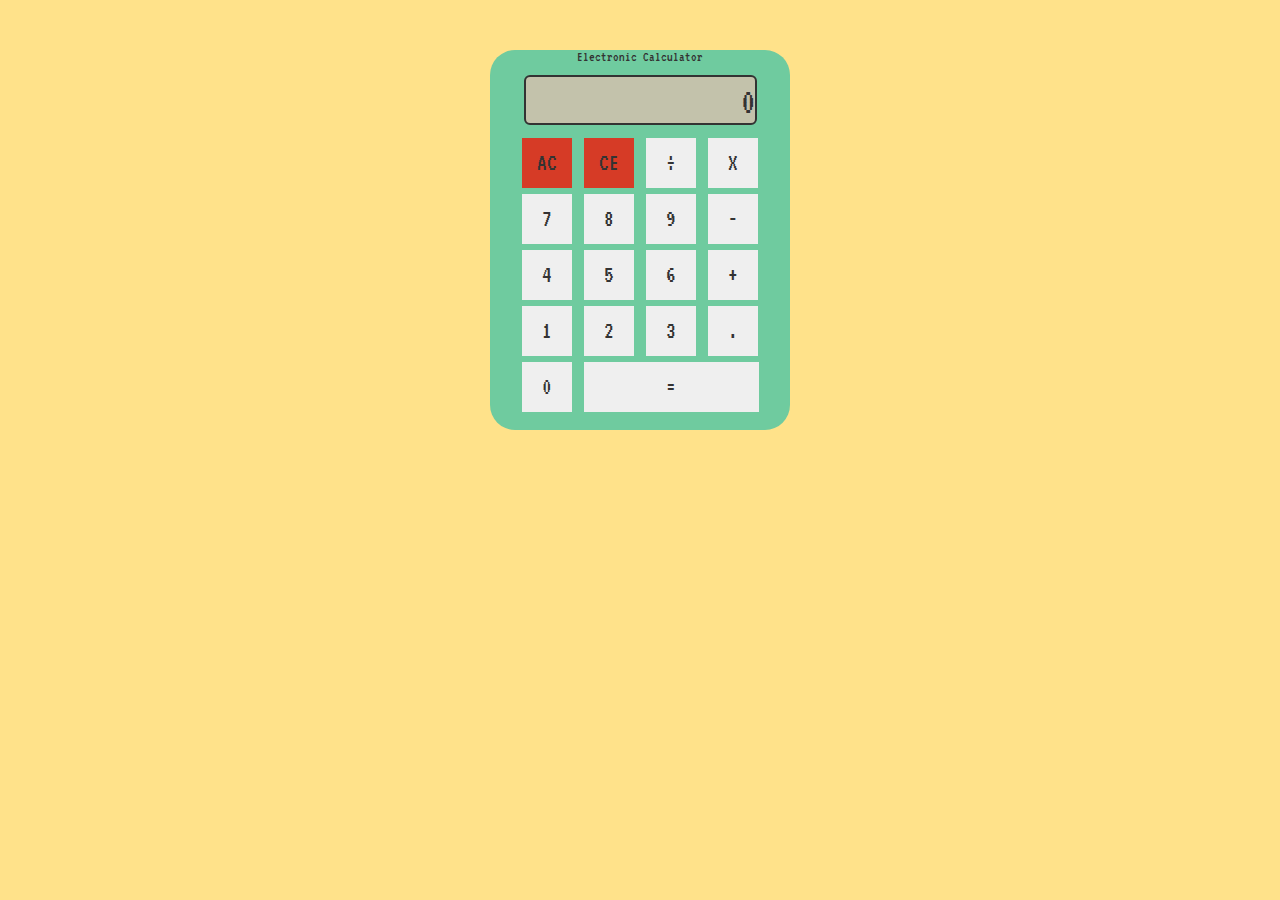
==== calculator.html @ b2f13221 "jQuery Calculator" ====
<!doctype html>

<html>

<head>
	<title>jQuery Calculator</title>
	<meta charset="UTF-8">
	<meta name="viewport" content="initial-scale=1.0">
	<!-- Latest compiled and minified CSS -->
	<link rel="stylesheet" href="https://maxcdn.bootstrapcdn.com/bootstrap/3.3.7/css/bootstrap.min.css">

	<!-- jQuery library -->
	<script src="https://ajax.googleapis.com/ajax/libs/jquery/3.1.1/jquery.min.js"></script>

	<!-- Latest compiled JavaScript -->
	<script src="https://maxcdn.bootstrapcdn.com/bootstrap/3.3.7/js/bootstrap.min.js"></script>
	<link href="https://fonts.googleapis.com/css?family=VT323" rel="stylesheet">
	<link rel="stylesheet" href="calculator.css">
</head>

<body>
	<div id="calculator">
		<div class="text-center">
			<h5>Electronic Calculator</h5>
		</div>
		<div id="screen">
			<span id="steps">0</span>
		</div>
		<div class="text-center" id="buttons">
			<button class="red" id="deleteAll">AC </button>
			<button class="red" id="deleteOne">CE </button>
			<button id="/">&divide; </button>
			<button id="*">X </button>
			<br/>
			<button id="7">7 </button>
			<button id="8">8 </button>
			<button id="9">9 </button>
			<button id="-">- </button>
			<br/>
			<button id="4">4 </button>
			<button id="5">5 </button>
			<button id="6">6 </button>
			<button id="+">+ </button>
			<br/>
			<button id="1">1 </button>
			<button id="2">2 </button>
			<button id="3">3 </button>
			<button id=".">. </button>
			<br/>
			<button id="0">0 </button>
			<button id="total">= </button>
		</div>

	</div>
	<script type="text/javascript" src="calculator.js"></script>

</body>

</html>
---- calculator.css ----
html, body {
  background-color: #ffe28a;
  font-family: 'VT323', monospace;
}

#screen {
  background-color: #c3c2ab;;
  width: 233px;
  height:50px;
  margin: 0px auto 10px auto;
  text-align: right;
  font-size: 36px;
  border-style:solid;
  border-width:2px;
  border-radius:6px;
}

#calculator{
  background-color:	#6fcb9f;
  width:300px;
  height:380px;
  margin: 50px auto 50px auto;
  border-radius:25px;
}

button {
  height: 50px;
  width: 50px;
  font-size: 24px;
  background-color: #efefef;
  margin:3px;
  font-family: 'VT323', monospace;
  border:none;
}

button:hover{
  cursor:pointer;
}

.red {
  background-color: #d63b26;
}

#total{
  width:175px;
}

#zero{
  width:110px;
}
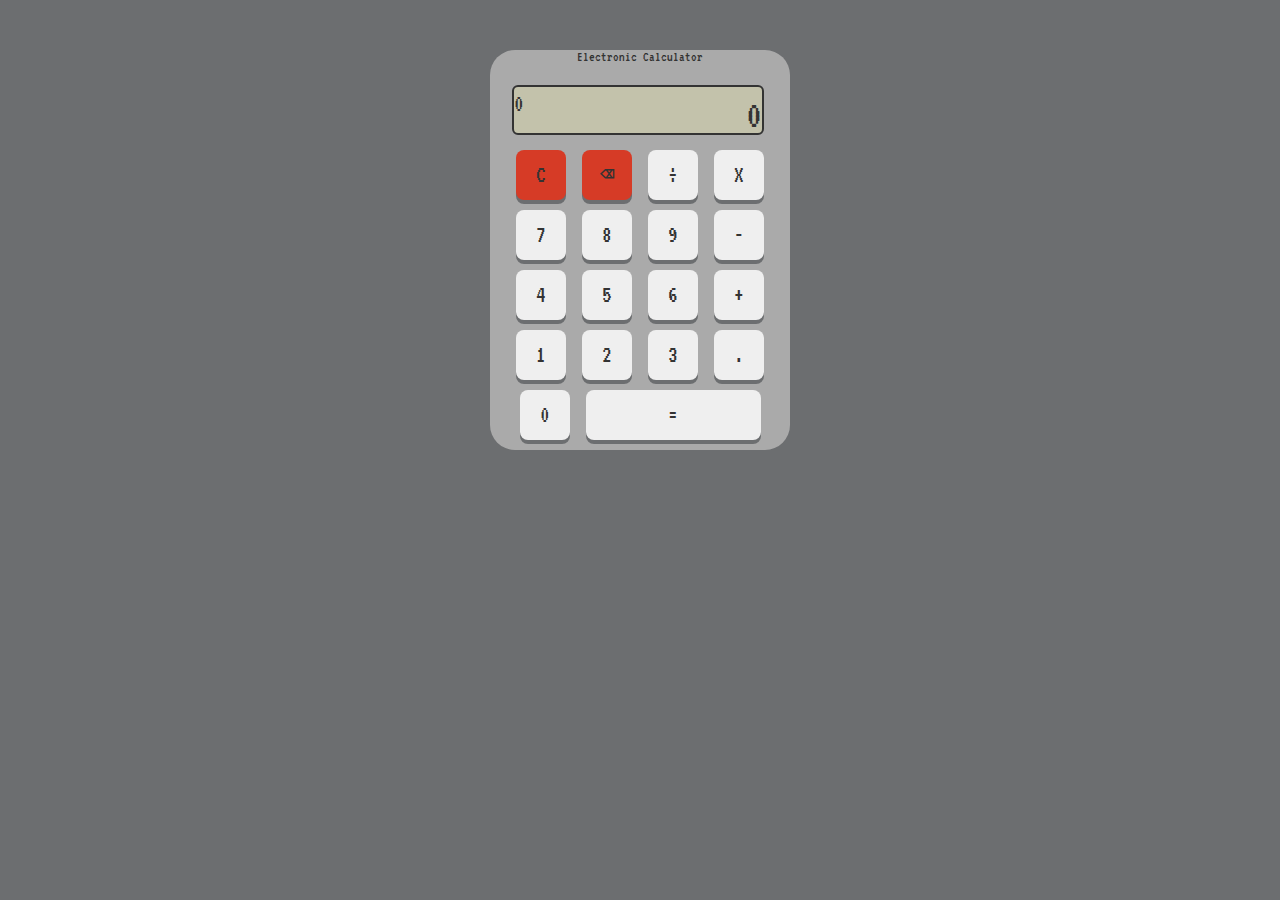
==== commit 6a49619d: "fix bugs, rewrite jquery to vanilla js" ====
--- a/calculator.html
+++ b/calculator.html
@@ -24,34 +24,36 @@
 			<h5>Electronic Calculator</h5>
 		</div>
 		<div id="screen">
-			<span id="steps">0</span>
+			<span id="calculation">0</span>
+			<span id="total">0</span>
 		</div>
 		<div class="text-center" id="buttons">
-			<button class="red" id="deleteAll">AC </button>
-			<button class="red" id="deleteOne">CE </button>
-			<button id="/">&divide; </button>
-			<button id="*">X </button>
+			<button class="red clear" data-clear="deleteAll">C </button>
+			<button class="red clear" data-clear="deleteOne">&#9003; </button>
+			<button class="ops" data-ops="/">&divide; </button>
+			<button class="ops" data-ops="*">X </button>
 			<br/>
-			<button id="7">7 </button>
-			<button id="8">8 </button>
-			<button id="9">9 </button>
-			<button id="-">- </button>
+			<button class="nums" data-nums="7">7 </button>
+			<button class="nums" data-nums="8">8 </button>
+			<button class="nums" data-nums="9">9 </button>
+			<button class="ops" data-ops="-">- </button>
 			<br/>
-			<button id="4">4 </button>
-			<button id="5">5 </button>
-			<button id="6">6 </button>
-			<button id="+">+ </button>
+			<button class="nums" data-nums="4">4 </button>
+			<button class="nums" data-nums="5">5 </button>
+			<button class="nums" data-nums="6">6 </button>
+			<button class="ops" data-ops="+">+ </button>
 			<br/>
-			<button id="1">1 </button>
-			<button id="2">2 </button>
-			<button id="3">3 </button>
-			<button id=".">. </button>
+			<button class="nums" data-nums="1">1 </button>
+			<button class="nums" data-nums="2">2 </button>
+			<button class="nums" data-nums="3">3 </button>
+			<button id="dot">. </button>
 			<br/>
-			<button id="0">0 </button>
-			<button id="total">= </button>
+			<button class="nums" id="zero" data-nums="0">0 </button>
+			<button id="equals">= </button>
 		</div>
 
 	</div>
+
 	<script type="text/javascript" src="calculator.js"></script>
 
 </body>
--- a/calculator.css
+++ b/calculator.css
@@ -1,50 +1,64 @@
-html, body {
-  background-color: #ffe28a;
+html,
+body {
+  background-color: #6C6E70;
   font-family: 'VT323', monospace;
+  font-size: 1em;
 }
 
 #screen {
-  background-color: #c3c2ab;;
-  width: 233px;
-  height:50px;
-  margin: 0px auto 10px auto;
+  background-color: #c3c2ab;
+  width: 6.3em;
+  height: 50px;
+  float: left;
   text-align: right;
-  font-size: 36px;
-  border-style:solid;
-  border-width:2px;
-  border-radius:6px;
+  margin: 10px 22px;
+  font-size: 2.5em;
+  border-style: solid;
+  border-width: 2px;
+  border-radius: 6px;
 }
 
-#calculator{
-  background-color:	#6fcb9f;
-  width:300px;
-  height:380px;
+#calculation {
+  font-size: 0.6em;
+  float: left;
+}
+
+#calculator {
+  background-color: #AAA;
+  width: 300px;
+  height: 400px;
   margin: 50px auto 50px auto;
-  border-radius:25px;
+  border-radius: 25px;
 }
 
 button {
   height: 50px;
   width: 50px;
-  font-size: 24px;
+  font-size: 1.5em;
   background-color: #efefef;
-  margin:3px;
+  margin: 5px;
+  cursor: pointer;
   font-family: 'VT323', monospace;
-  border:none;
+  border: none;
+  border-radius: 8px;
+  box-shadow: 0px 4px 0px #6C6E70;
+  outline: none;
 }
 
-button:hover{
-  cursor:pointer;
+button:active{
+  box-shadow: 0 3px 0 #6C6E70;
+
+  transform: translateY(4px);
 }
 
 .red {
   background-color: #d63b26;
 }
 
-#total{
-  width:175px;
+#equals {
+  width: 175px;
 }
 
-#zero{
-  width:110px;
+#zero {
+  width: 50px;
 }